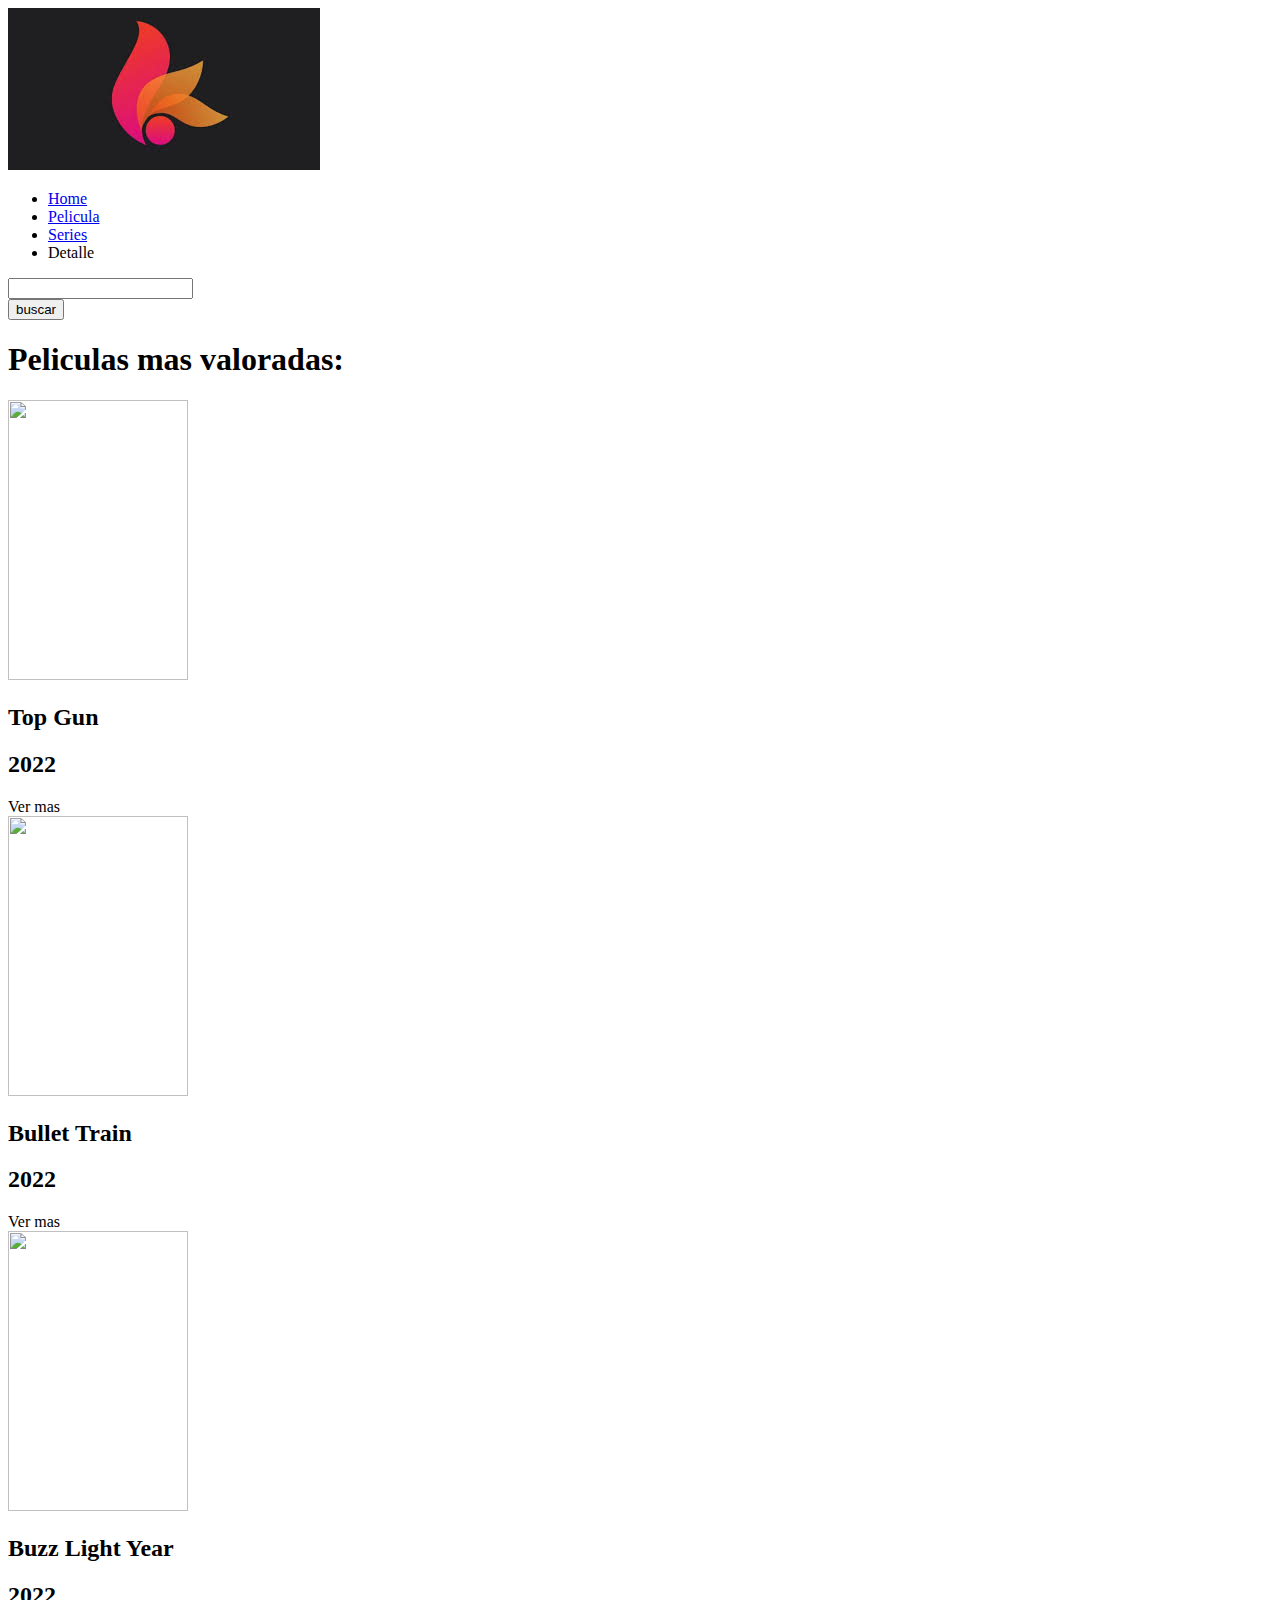
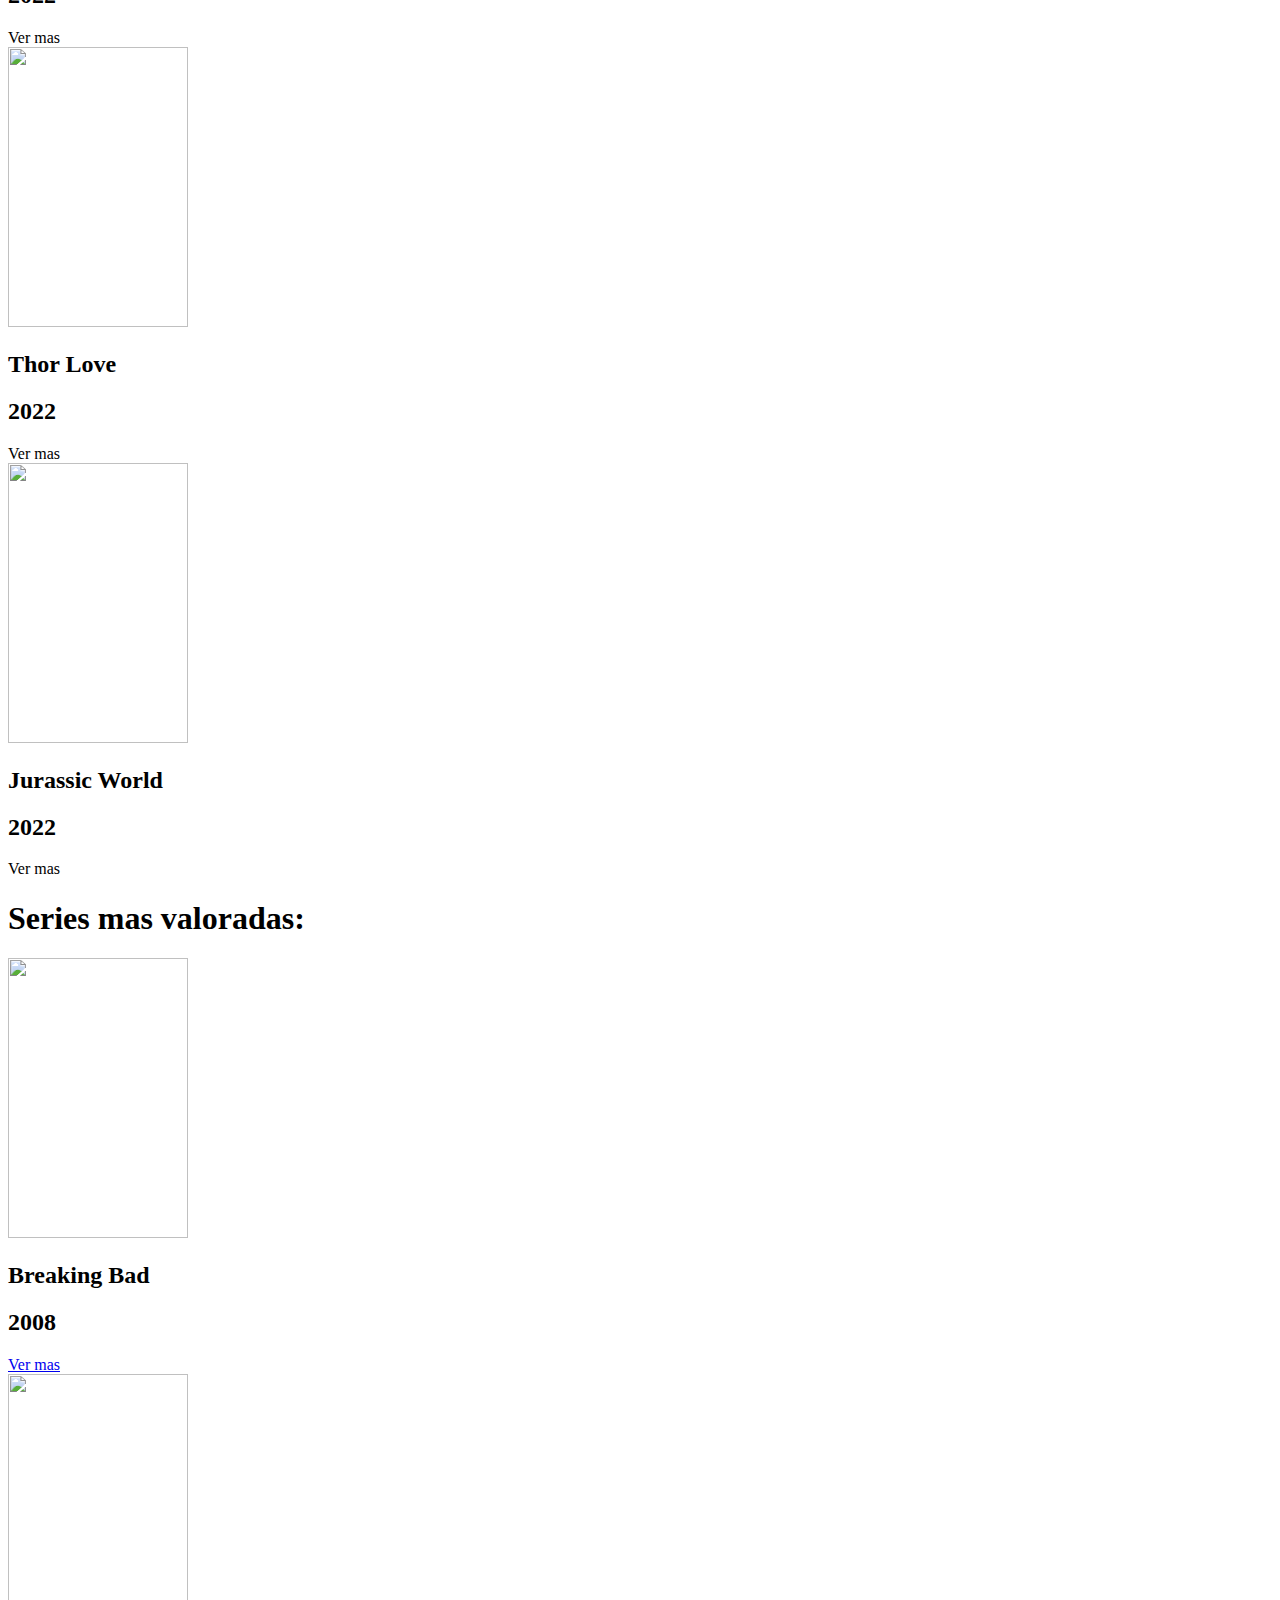
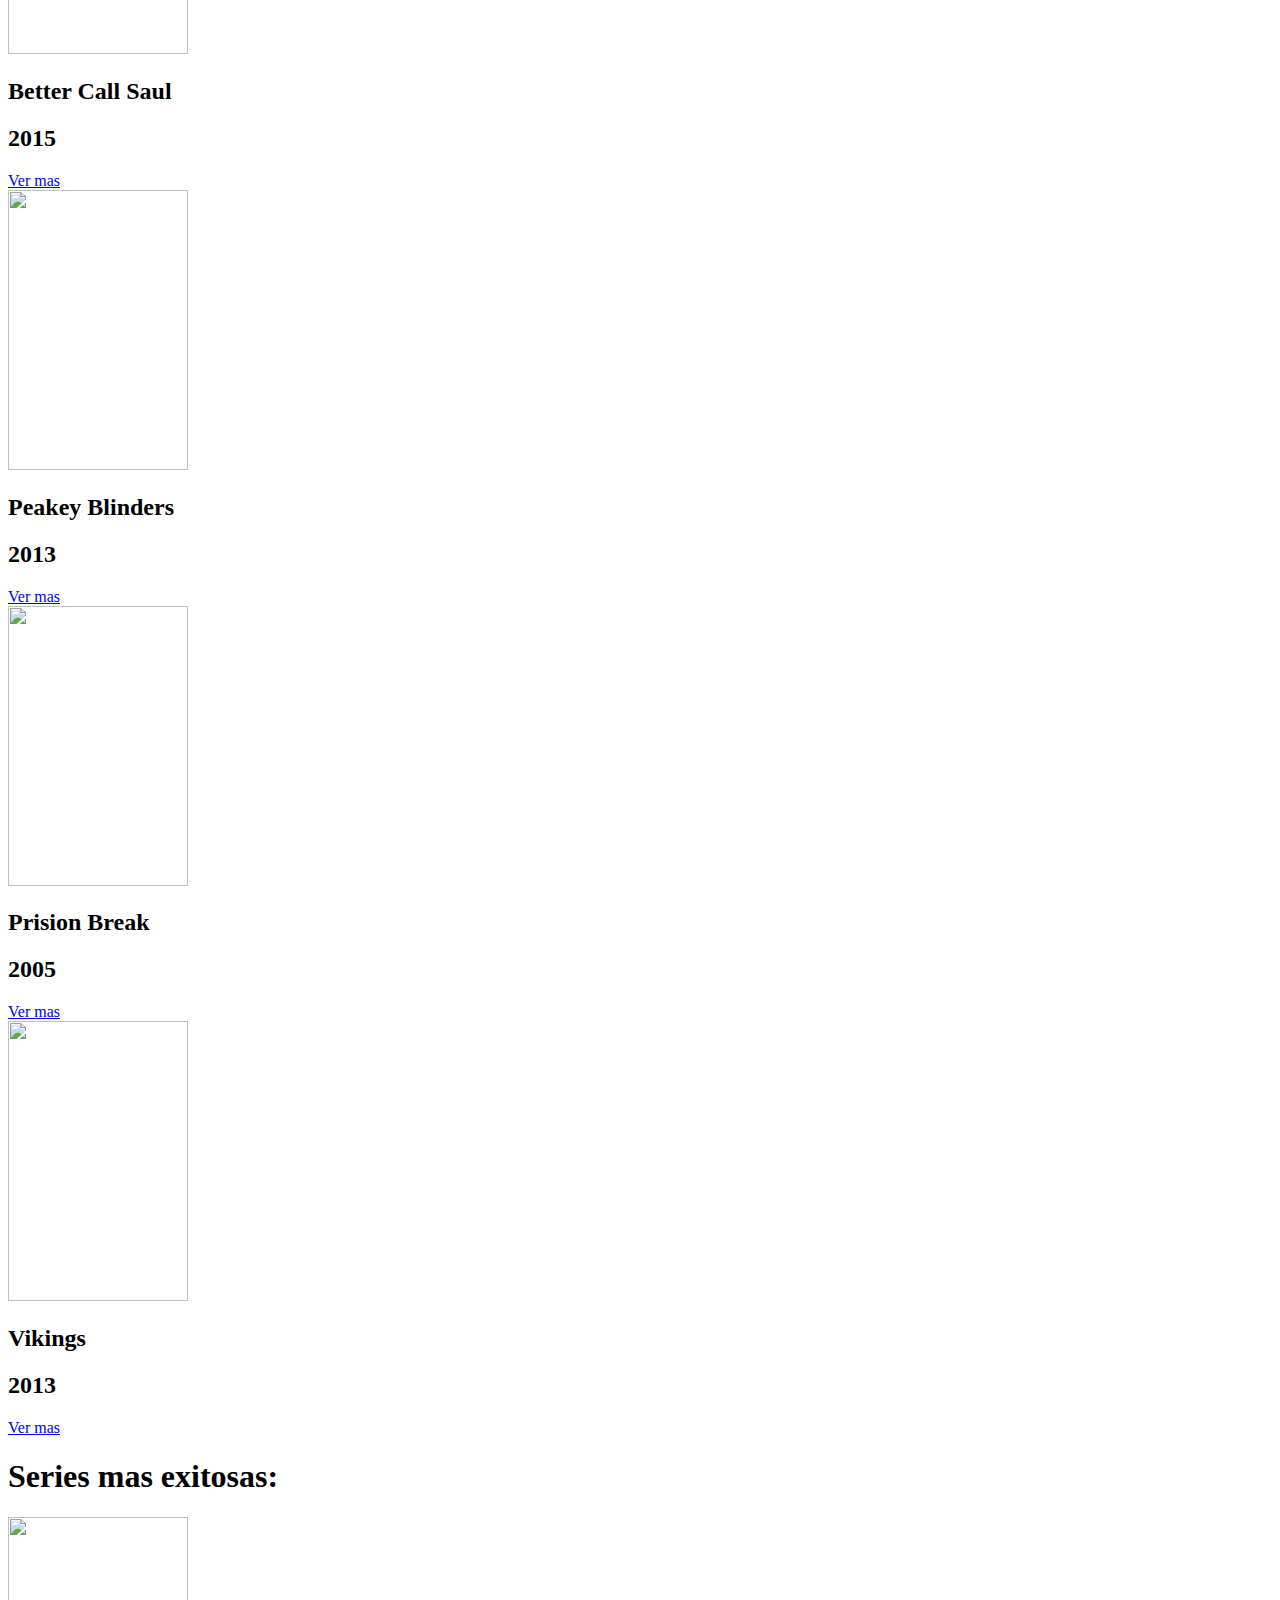
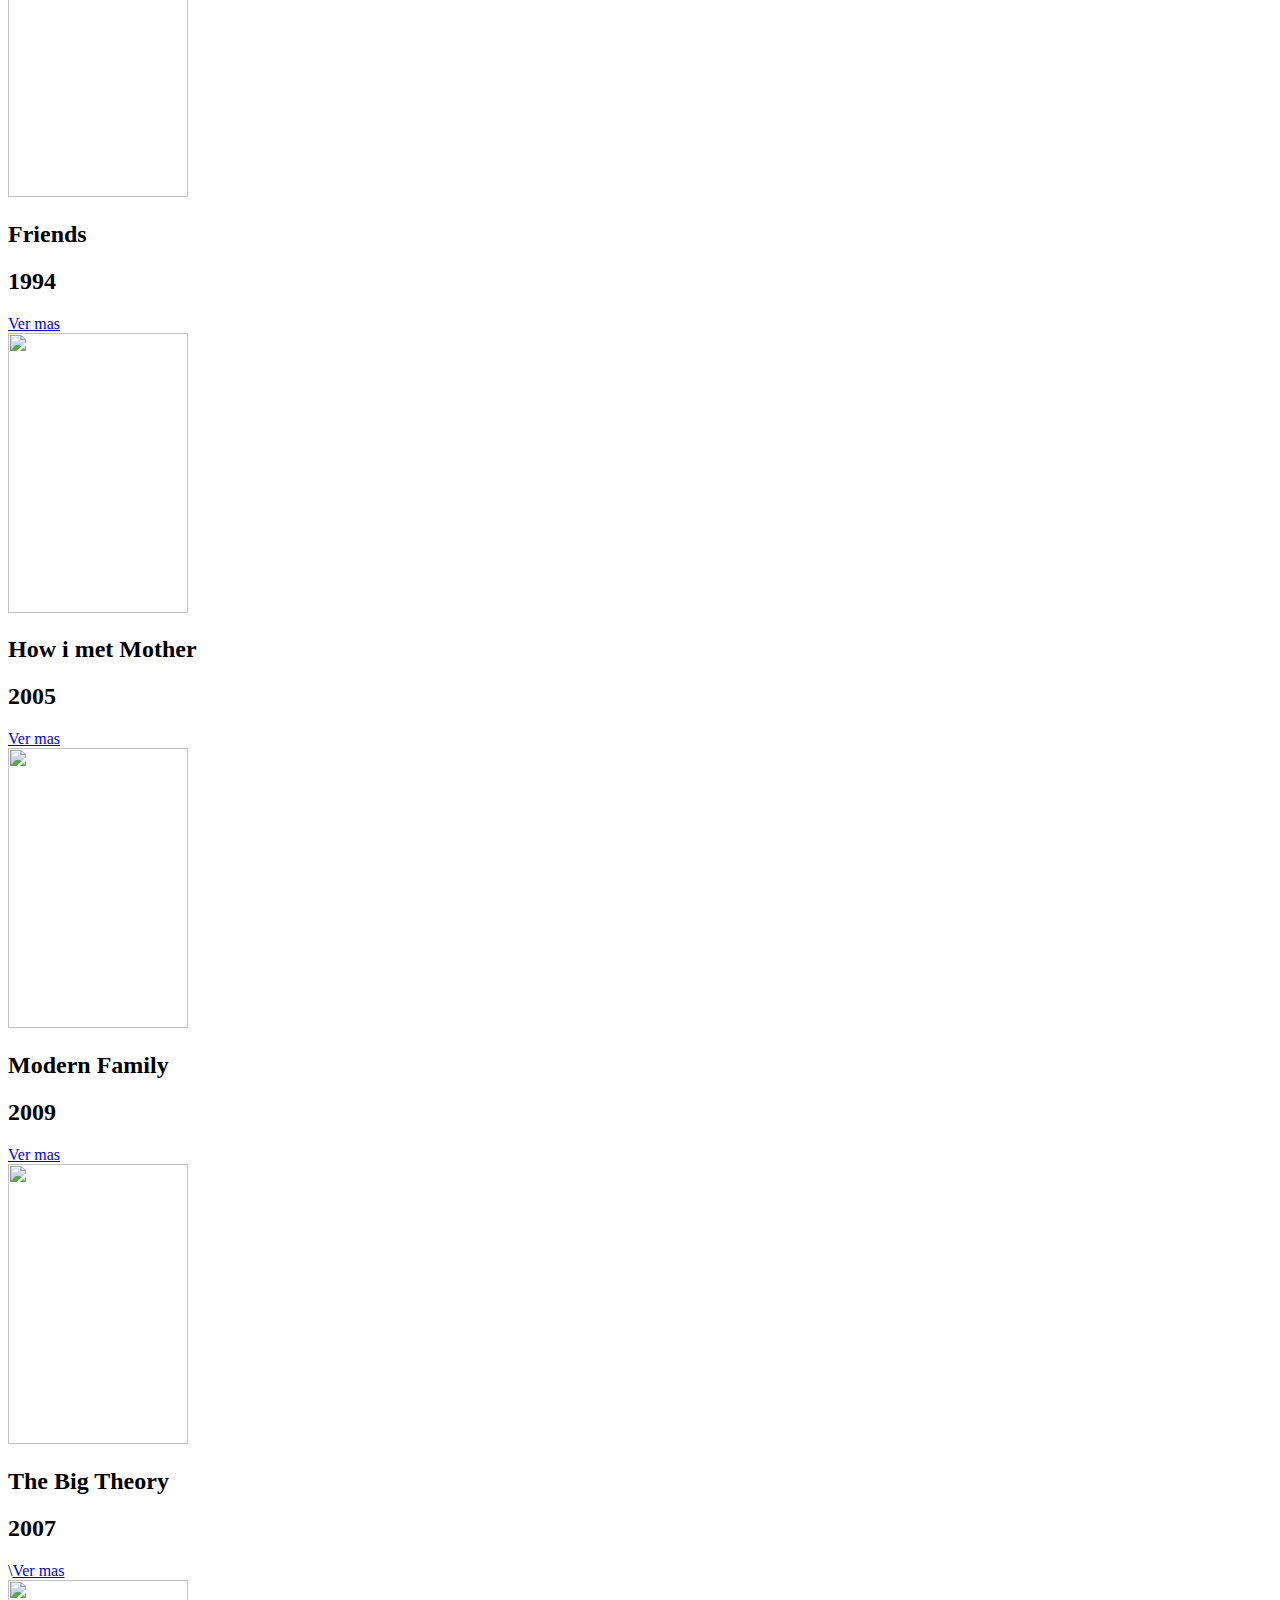
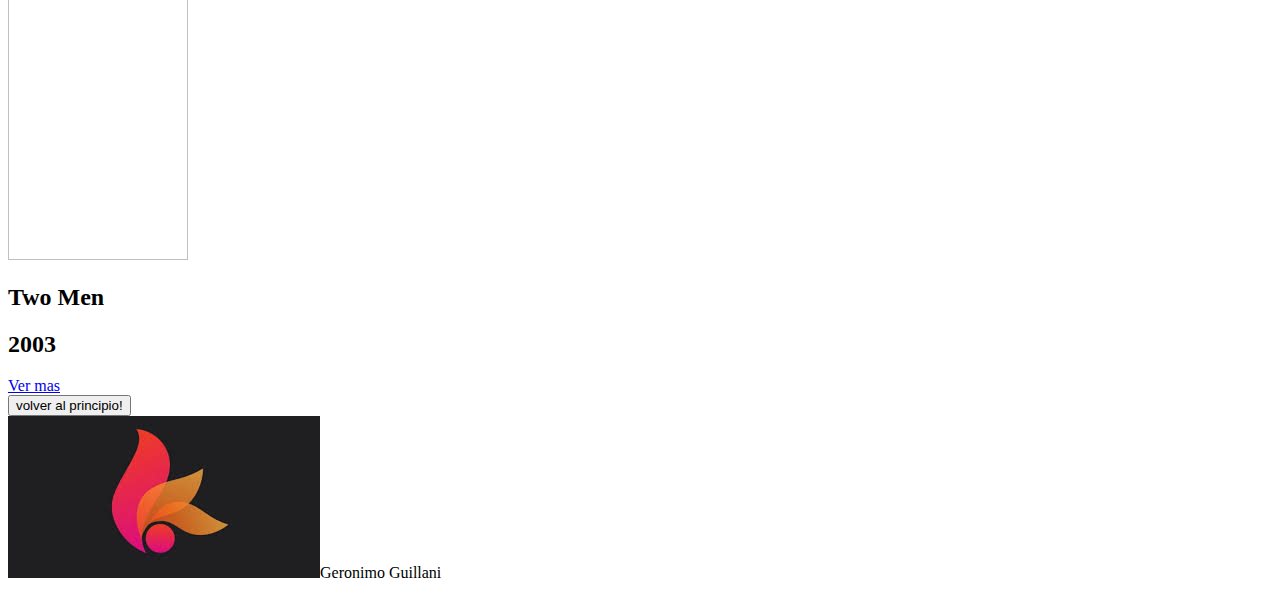
==== index.html @ 7e6f6f2a "agregando" ====
<!DOCTYPE html>
<html lang="en">

<head>
    <link rel="stylesheet" type="text/css" href="./css/estilos.css">
    <meta chraset="UTF-8" />
    <meta name="description" content="GEROFLIX" />
    <meta name="keywords" content="Geronimo, netflix, peeliculas" />
    <meta name="author" content="Geeronimo Guillani" />
    <meta name="viewport" content="width=device-width,initial-scale=1.0" />

</head>

<body>
<section class="Home">
   <div class="in-flex"></div> 
  <div class="in-flex">
            
    <header> 

    <article>
          <img src="./imagenes/mi imagen de logo.jpeg">
    </article>

    <article class="header-logo">
      <ul class="header-lista">

            <li class="header-lista-item"><a href="./index.html">Home</a></li>
            <li class="header-lista-item"><a href="./pelicula.html">Pelicula</a></li>
            <li class="header-lista-item"><a href="./series.html">Series</a></li>
            <li class="header-lista-item"><a href="./genero.html"></a>Detalle</li>
    </ul>
    </article>  <div>
        <form action="" method="get"></form>
      
            <input type="text" name="busqeuda">
        
     <div>
            <button type="submit">buscar</button>
        </div>
        </form>
    
   </header>
    <nav>

       
    </nav>
    <main>
        <section> <h1>Peliculas mas valoradas:</h1>
            <article class="fotos">
                <div class="card">
                    <img src="./imagenes/Top Gun programacion.jpeg" height="280" width="180"/>
                    <h2>Top Gun </h2>
                    <h2>2022</h2> <a herf="./pelicula.html">Ver mas</a>
                </div>
            
                <div class="card">
                <img src="./imagenes/bullet-train programacion.jpeg" height="280" width="180">
                <h2>Bullet Train </h2>
                <h2>2022</h2>
                <a herf="./pelicula.html">Ver mas</a>
                </div>

                <div class="card">
                    <img src="./imagenes/Buzz Light year programacion.jpeg" height="280" width="180">
                    <h2>Buzz Light Year</h2>
                    <h2>2022</h2>
                    <a herf="./pelicula.html">Ver mas</a>
                    </div>

                    <div class="card">
                        <img src="./imagenes/Thor Love and thunder programacion.jpeg" height="280" width="180">
                        <h2>Thor Love  </h2>
                        <h2>2022</h2>
                        <a herf="./pelicula.html">Ver mas</a>
                        </div>

                        <div class="card">
                            <img src="./imagenes/Jurassic World programacion.jpeg" height="280" width="180">
                            <h2>Jurassic World</h2>
                            <h2>2022</h2>
                            <a herf="./pelicula.html">Ver mas</a>
                            </div>
            </article>
        </section>
        <section><h1>Series mas valoradas:</h1>
            <article class="portadas">
                <div class="series">
                   <img src="./imagenes/Breaking Bad programacion.jpeg" height="280" width="180">
                   <h2>Breaking Bad</h2>
                   <h2>2008</h2>
                   <a href="./series.html">Ver mas</a>
                </div>

                <div class="series">
                    <img src="./imagenes/Better Call Saul programacion.jpeg" height="280" width="180">
                    <h2>Better Call Saul</h2>
                    <h2>2015</h2>
                    <a href="./series.html">Ver mas</a>
                 </div>

                 <div class="series">
                    <img src="./imagenes/Peakey Blinders programacion.jpeg" height="280" width="180">
                    <h2>Peakey Blinders</h2>
                    <h2>2013</h2>
                    <a href="./series.html">Ver mas</a>
                 </div>

                 <div class="series">
                    <img src="./imagenes/Prision Break programacion.jpeg" height="280" width="180">
                    <h2>Prision Break</h2>
                    <h2>2005</h2>
                    <a href="./series.html">Ver mas</a>
                 </div>

                 <div class="series">
                    <img src="./imagenes/Vikings programacion.jpeg" height="280" width="180">
                    <h2>Vikings</h2>
                    <h2>2013</h2>
                    <a href="./series.html">Ver mas</a>
                 </div>
            </article>
        </section>
        <section><h1>Series mas exitosas: </h1>
            <article class="comedia">
                <div class="series">
                 <img src="./imagenes/Friends programacion EL POSTA.jpeg" height="280" width="180">
                 <h2>Friends</h2>
                 <h2>1994</h2>
                 <a href="./series.html">Ver mas</a>
                </div>

                <div class="series">
                    <img src="./imagenes/How i met your mother.jpeg" height="280" width="180">
                    <h2>How i met Mother</h2>
                    <h2>2005</h2>
                    <a href="./series.html">Ver mas</a>
                </div>

                <div class="series">
                    <img src="./imagenes/Modern Family programacion.jpeg" height="280" width="180">
                    <h2>Modern Family</h2>
                    <h2>2009</h2>
                    <a href="./series.html">Ver mas</a>
                   </div>

                   <div class="series">
                    <img src="./imagenes/The Big Bang Theory.jpeg" height="280" width="180">
                    <h2>The Big Theory</h2>
                    <h2>2007</h2>\<a href="./series.html">Ver mas</a>
                   </div>

                   <div class="series">
                    <img src="./imagenes/Two and a half Men.jpeg" height="280" width="180">
                    <h2>Two Men</h2>
                    <h2>2003</h2>
                    <a href="./series.html">Ver mas</a>
                   </div>
            </article>
        </section>
       </main>
    </div>
</section>
    
    <nav id="navegation">
     </nav>
       <a href="#iddeheader"><button type="button">volver al principio!</button></a>
    <footer>
        <img src="./imagenes/mi imagen de logo.jpeg">Geronimo Guillani
    </footer>

</body>

</html>
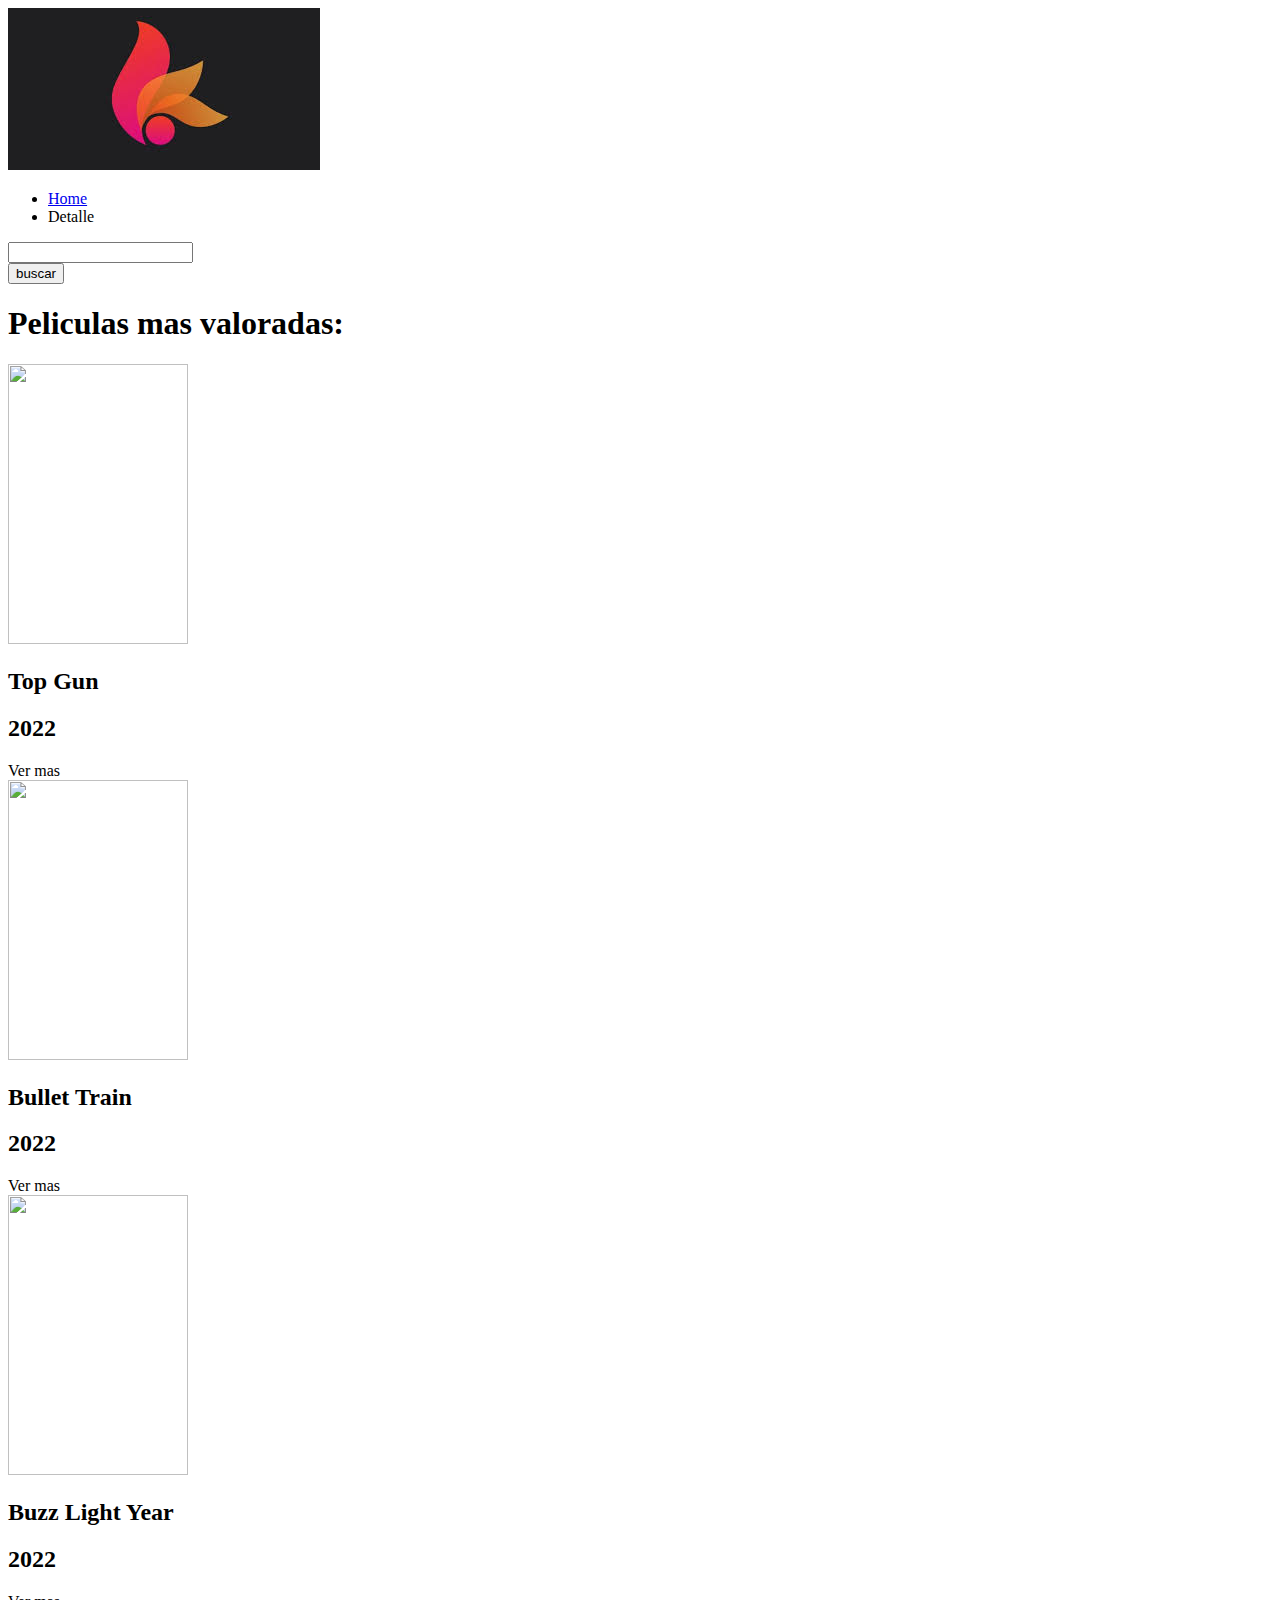
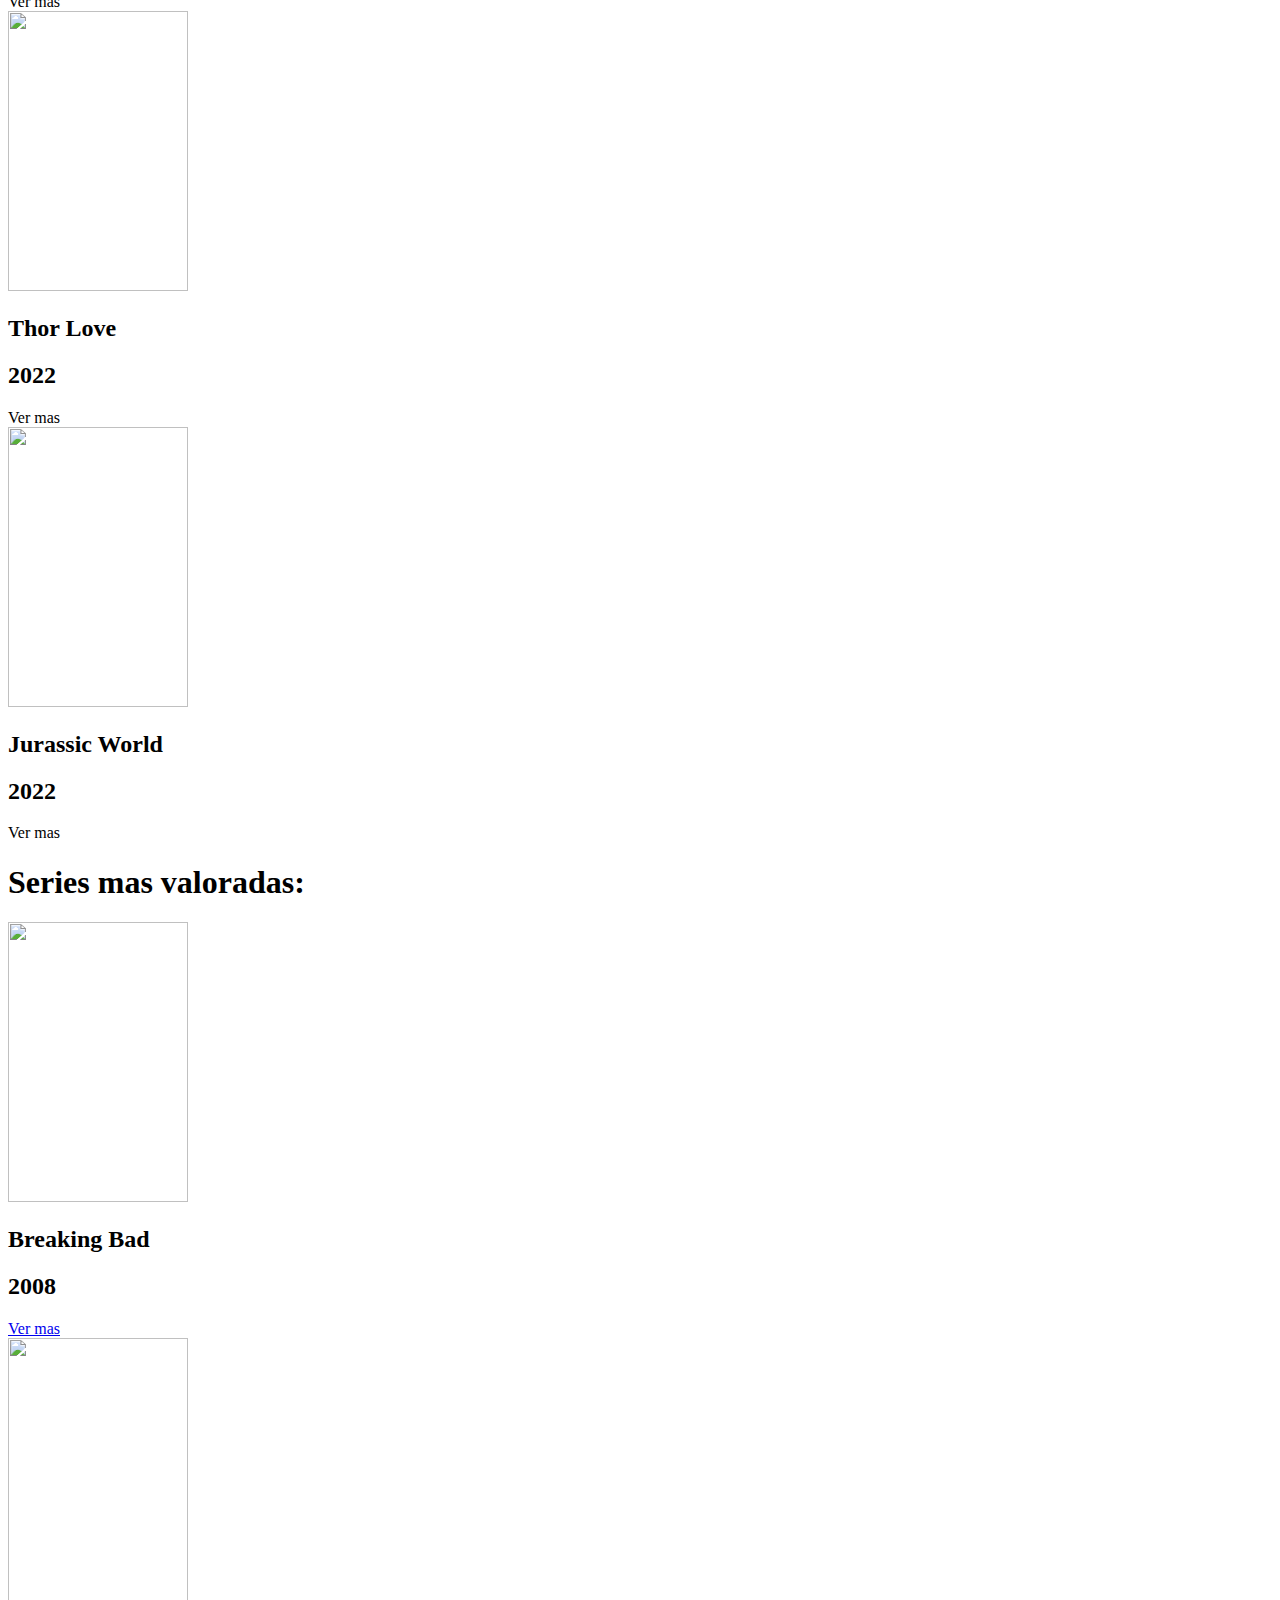
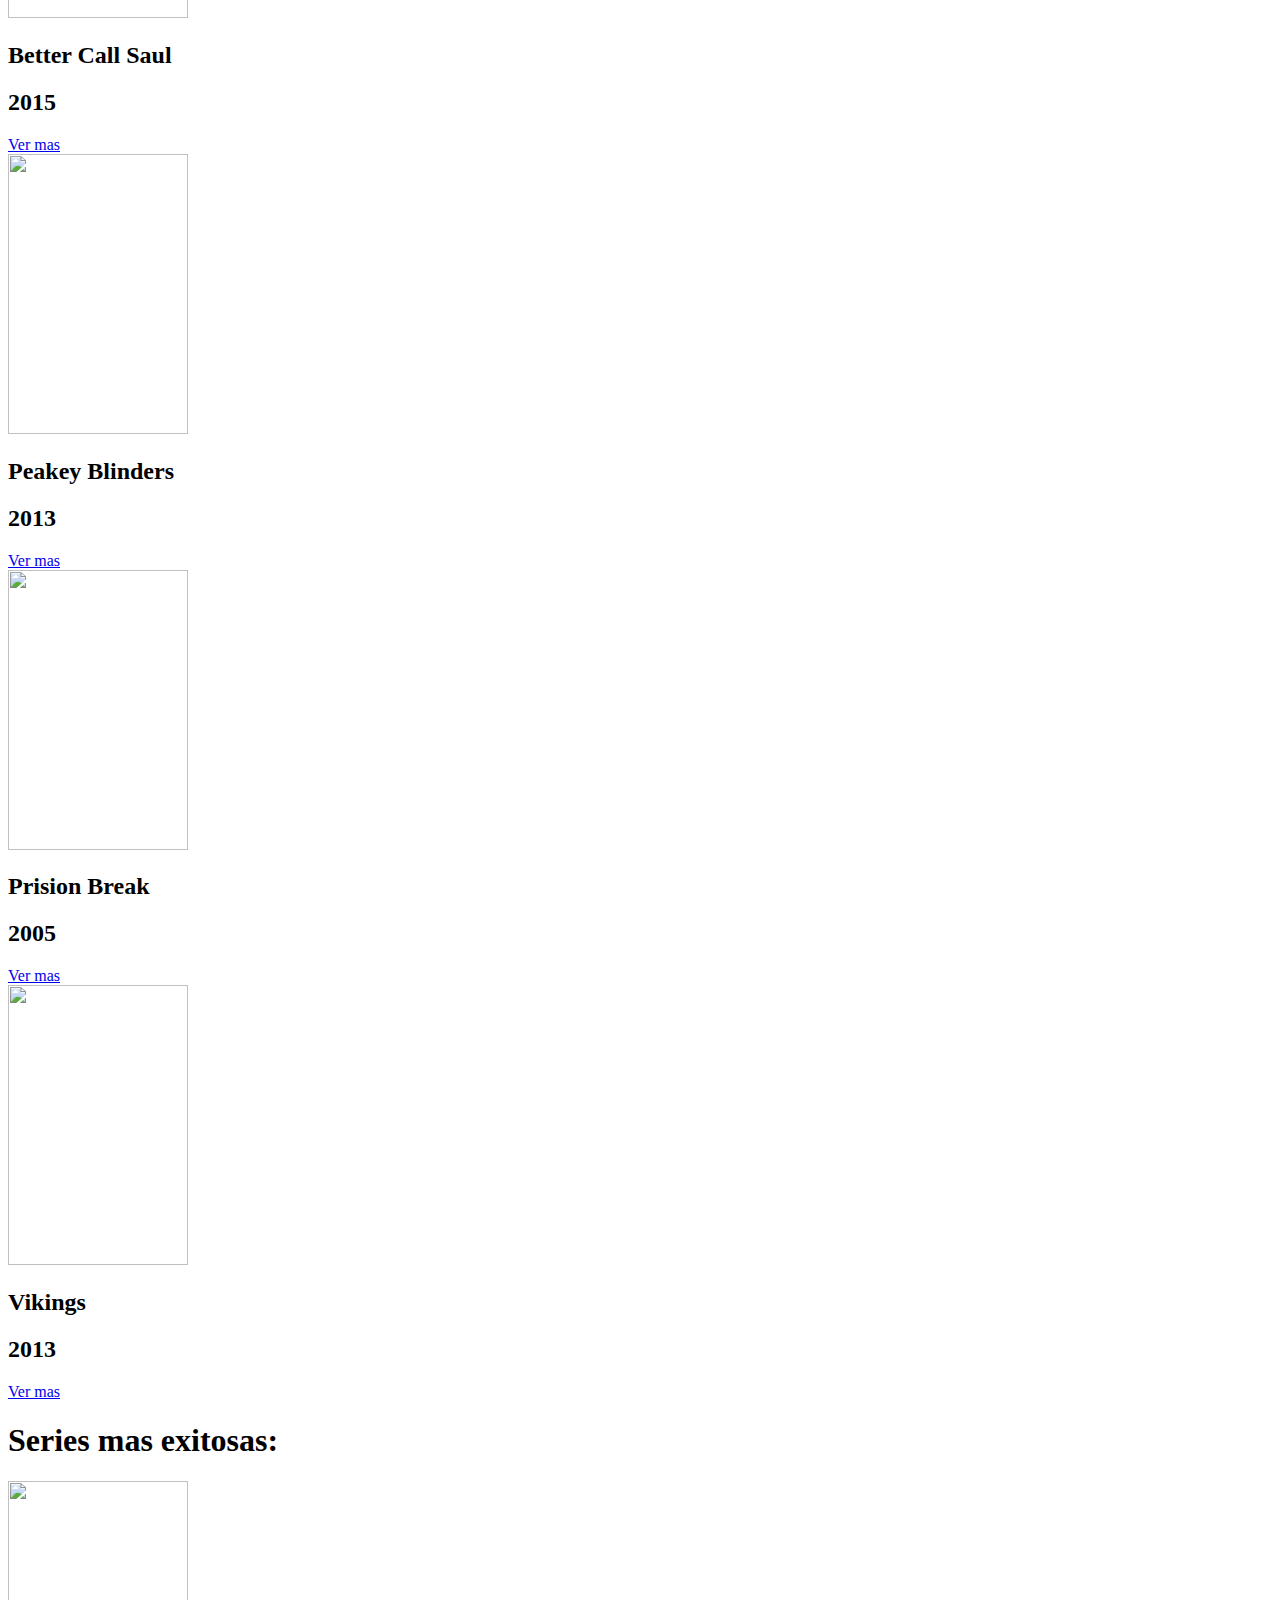
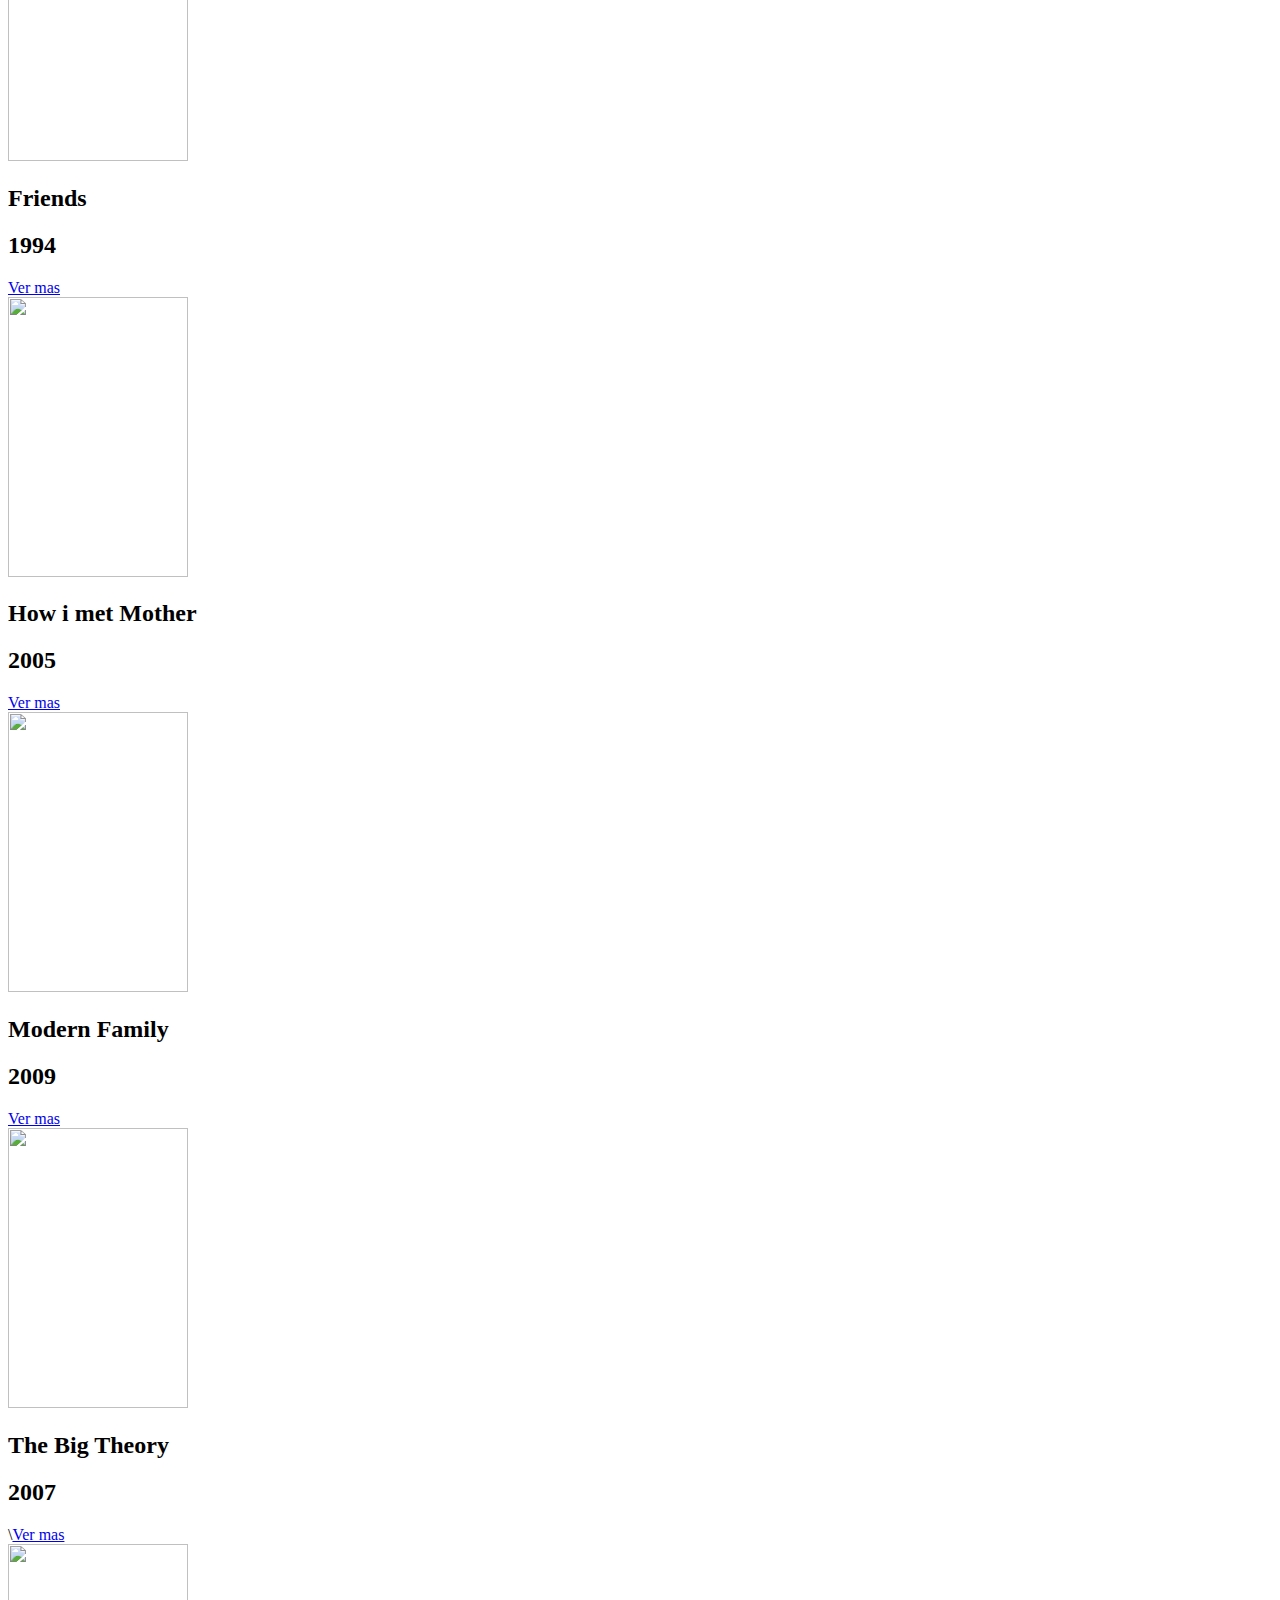
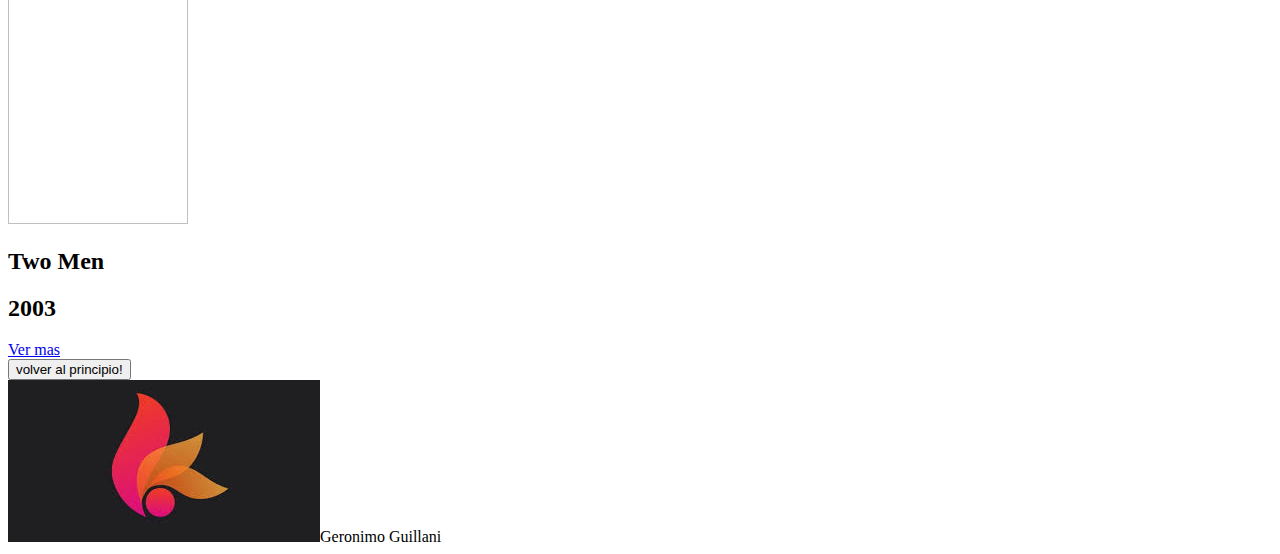
==== commit d2b3be5a: "creando el detalle de pelicula" ====
--- a/index.html
+++ b/index.html
@@ -25,10 +25,8 @@
     <article class="header-logo">
       <ul class="header-lista">
 
-            <li class="header-lista-item"><a href="./index.html">Home</a></li>
-            <li class="header-lista-item"><a href="./pelicula.html">Pelicula</a></li>
-            <li class="header-lista-item"><a href="./series.html">Series</a></li>
-            <li class="header-lista-item"><a href="./genero.html"></a>Detalle</li>
+        <li class="header-lista-item"><a href="./index.html">Home</a></li> 
+          <li class="header-lista-item"><a href="./detalledegenero.html"></a>Detalle</li>
     </ul>
     </article>  <div>
         <form action="" method="get"></form>
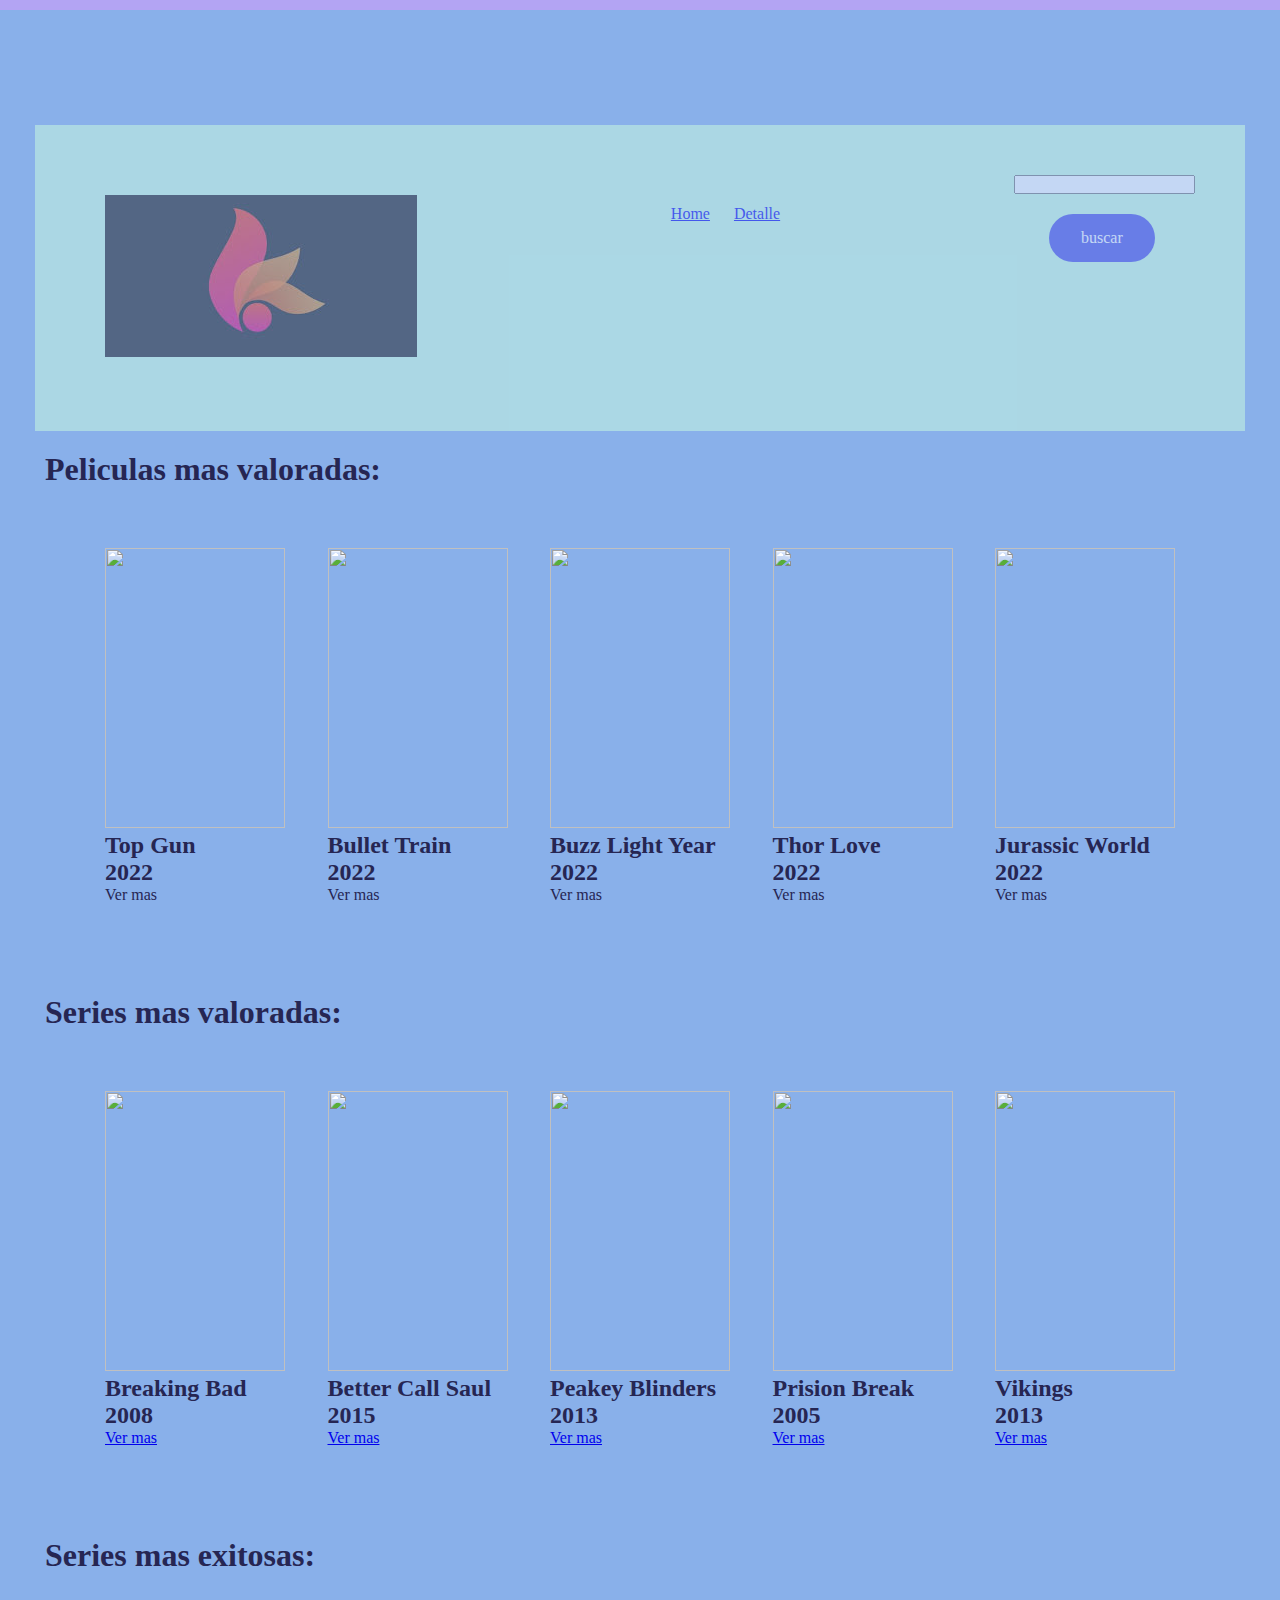
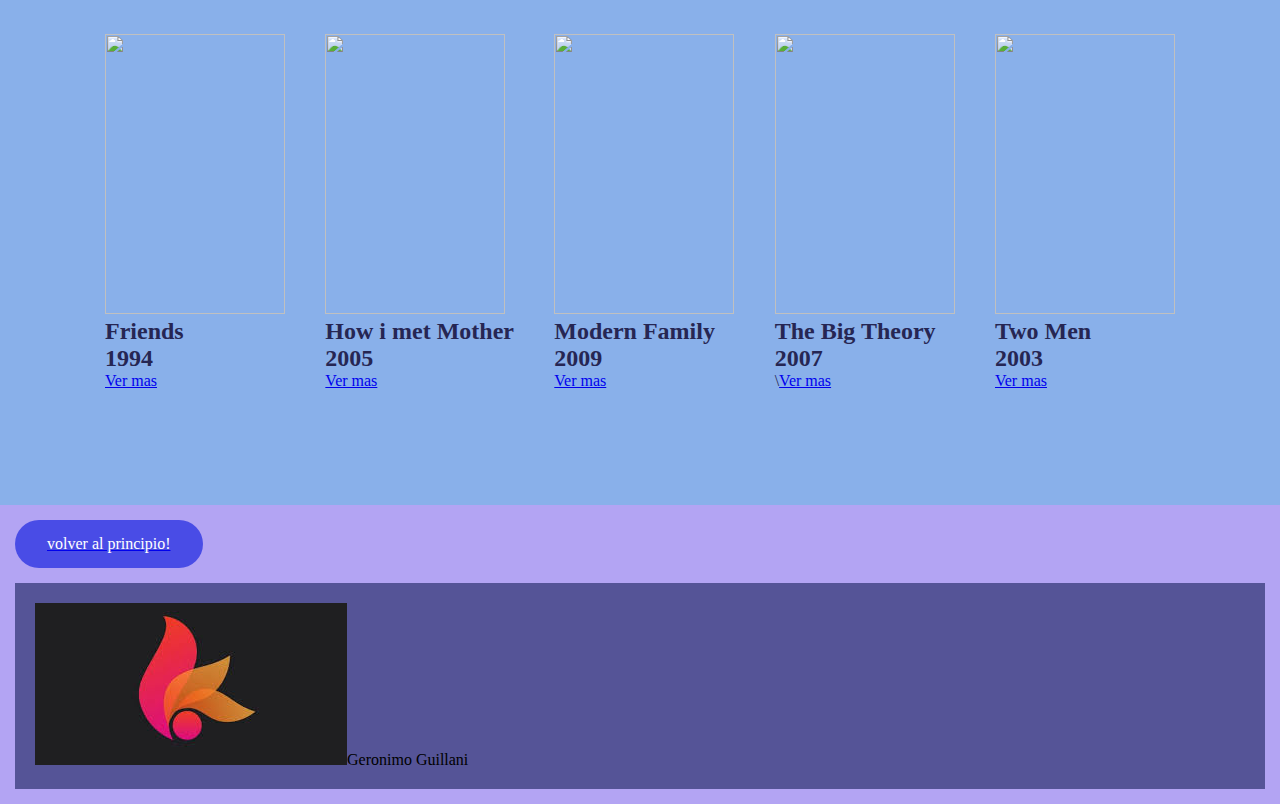
==== commit 0fc06bee: "agregando contenido al detalle de pelicula" ====
--- a/index.html
+++ b/index.html
@@ -26,8 +26,8 @@
       <ul class="header-lista">
 
         <li class="header-lista-item"><a href="./index.html">Home</a></li> 
-          <li class="header-lista-item"><a href="./detalledegenero.html"></a>Detalle</li>
-    </ul>
+        <li class="header-lista-item"><a href="./detalledegenero.html">Detalle</a></li>
+      </ul>
     </article>  <div>
         <form action="" method="get"></form>
       
--- a/css/estilos.css
+++ b/css/estilos.css
@@ -0,0 +1,155 @@
+* {
+    padding: 0px;
+    margin: 0px
+}
+
+body {
+    background-color: rgb(179, 164, 243)
+}
+
+header {
+   
+justify-items: center;
+    padding: 30px;
+    margin-top: 10px;
+    margin-bottom: 10px;
+    font-size: normal;
+    color: rgb(0, 0, 0);
+    font-family: Georgia, 'Times New Roman', Times, serif;
+}
+
+header {
+    background-color: rgb(205, 255, 223);
+    opacity: 50%;
+}
+
+#navegacion {
+    background-color: rgb(214, 219, 252);
+    opacity: 70%;
+}
+
+a :hover {
+    color: darkcyan;
+}
+
+.logo{
+    width: 200px;
+}
+
+header{
+    display: flex;
+    justify-content: space-between;
+}
+
+li {
+    display: inline-block;
+    text-align: center;
+    padding: 5px;
+    margin: 5px;
+}
+.fotos{
+    display: flex;
+    justify-content: space-between;
+}
+
+section {
+    background-color: rgb(137, 176, 234);
+    padding: 10px;
+    margin-top: 10px;
+    margin-bottom: 10px;
+    color: rgb(38, 38, 83);
+    font-family: Georgia, 'Times New Roman', Times, serif;
+}
+.portadas{
+display: flex;
+justify-content: space-between;
+}
+.comedia{
+    display: flex;
+    justify-content: space-between;
+}
+
+article {
+   
+    background-color:(90, 88, 163);
+    margin: 30px;
+    padding: 10px;
+    color: rgb(38, 38, 83);
+    display: flexbox;
+}
+
+p {
+    color: rgb(0, 0, 0);
+}
+
+.imag {
+    display: flex;
+}
+.island{
+    display: flex;
+    
+}
+.karate{
+    display: flex;
+}
+
+   
+
+
+.generos{
+    
+    display: flex;row-gap: row;
+    justify-content: space-between;
+    text-decoration: none;
+    padding: 20px;
+  
+}
+
+
+.home{
+    display: flex;
+    flex-wrap: wrap;
+}
+.Detalle{
+   display: flex; 
+   flex-wrap: wrap;
+}
+.in-flex{
+    flex: 1;
+    padding: 25px;
+    min-width: 250px;
+}
+    .in-flex:first-child{
+        flex: 2;
+        padding: 25px;
+        margin: 20px;
+        margin-bottom: 0px;
+    }
+    .in-flex div{
+        padding: 25;
+        margin: 20px;
+    }
+
+
+button {
+    background-color: #494ce6;
+    /* Green */
+    border: 1px;
+    border-radius: 50px;
+    color: white;
+    padding: 15px 32px;
+    margin: 15px;
+    text-align: center;
+    text-decoration: none;
+    display: -webkit-box;
+    font-size: 16px;
+    font-family: Georgia, 'Times New Roman', Times, serif;
+}
+
+footer {
+    background-color: rgb(85, 84, 151);
+    font-size: medium;
+    padding: 20px;
+    margin: 15px;
+    font-family: Cambria, Cochin, Georgia, Times, 'Times New Roman', serif;
+}